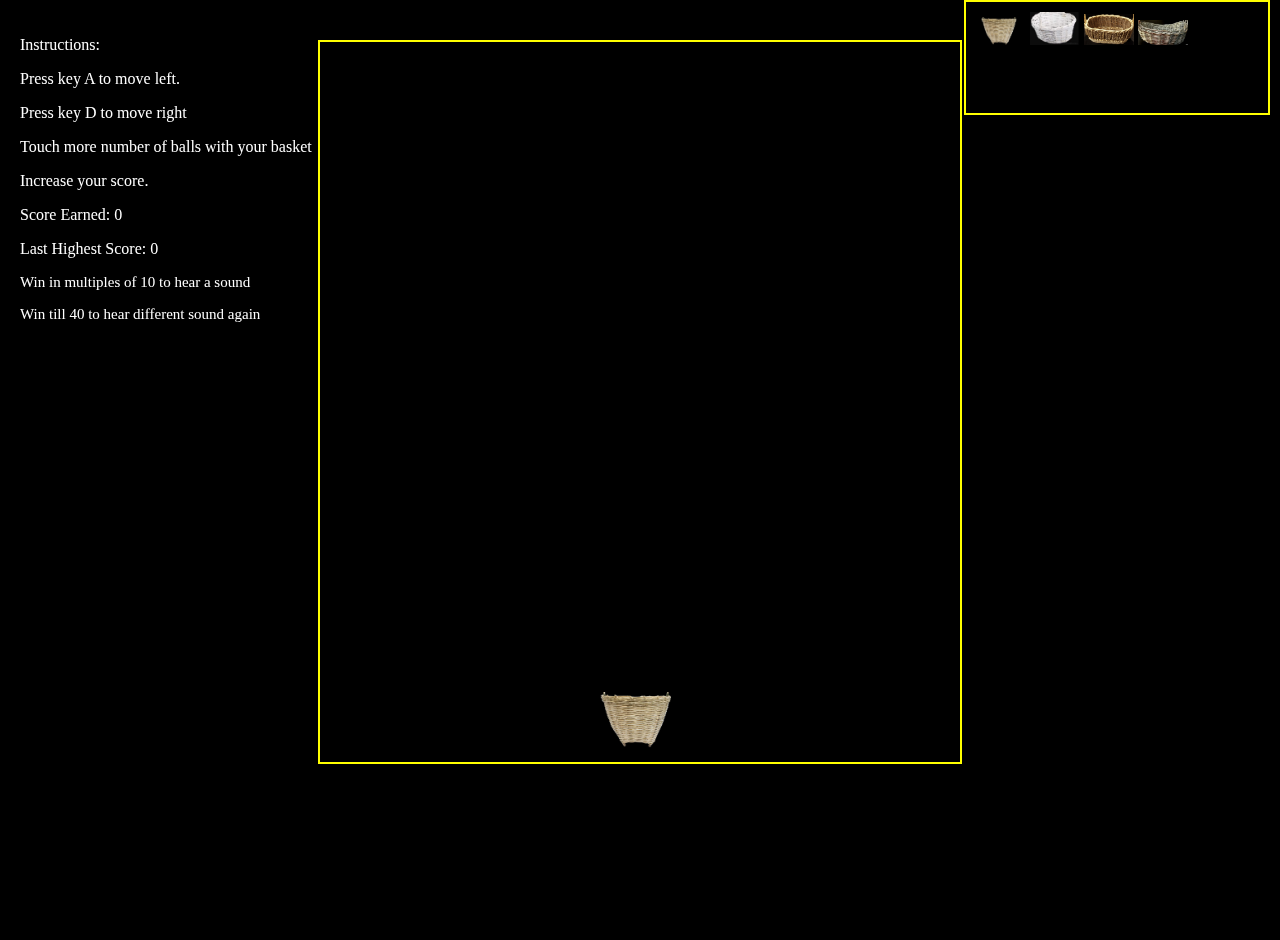
==== index.html @ 0e2a4cb0 "commit changes" ====
<!DOCTYPE html>
<html lang="en">
<head>
    <meta charset="UTF-8">
    <meta name="viewport" content="width=device-width, initial-scale=1.0">
    <title>Basket Game</title>
    
    <link rel="stylesheet" href="style.css">
    <link rel="icon" href="basketfav.jpg" type="image/x-icon">
    <script src="script1.js"></script>
</head>
<body>
    <div id = "instructions">
        <p>Instructions:</p>
        <p>Press key A to move left.</p>
        <p>Press key D to move right</p>
        <p>Touch more number of balls  with your basket</p>
        <p>Increase your score.</p>
        <P>Score Earned: <span id="scoreValue">0</span></p></P>
        <P>Last Highest Score: <span id="cookieDisplay"></span></P>
        <p id="winMessage">Win in multiples of 10 to hear a sound</p>
        <p id="winMessage1">Win till 40 to hear different sound  again</p>
    </div>

    <!-- <div id="basket"></div>
    <script src="script1.js"></script> -->

   

    <!-- <div id="defaultBasketFrame">
        <img src="basket_small.png" alt="Small Basket">
    </div> -->


    <div id="frame"  ondrop="drop(event)" ondragover="allowDrop(event)">
        <!-- <div id="basket" ondrop="drop(event)" ondragover="allowDrop(event)"></div> -->
        <div id="basket" draggable="true" ondragstart="drag(event)" 
        ondrop="drop(event)" ondragover="allowDrop(event)"></div>
    </div>

    

    
    <div id="basketSelectionWrapper" style="width: 22%;">
        <div id="basketSelection" style="width: 100%;">
        <img src="basket1.png" alt="Basket 1" draggable="true" ondragstart="drag(event)">
        <img src="basket2.png" alt="Basket 2" draggable="true" ondragstart="drag(event)">
        <img src="basket3.png" alt="Basket 3" draggable="true" ondragstart="drag(event)">
        <img src="basket4.png" alt="Basket 4" draggable="true" ondragstart="drag(event)">

    </div>
    <h1 id="winMessage">SELECT YOUR FAVORITE BASKET (DRAG N DROP)</h1>
    
  
    

<!-- 
    <div id="frame">
        <div id="basket"></div>
    </div> -->
    <audio id="collisionSound" src="ping.mp3"></audio>
    <audio id="win" src="win.wav"></audio>
    <audio id="winMore" src="win_more.wav"></audio>
   
</body>
</html>
---- style.css ----
@keyframes colorChange {
  0% {
    color: red;
  }
  50% {
    color: blue;
  }
  100% {
    color: green;
  }
}
#winMessage {
  font-size: 15px;
  animation: colorChange 5s infinite alternate; /* Apply the animation to the text */
}

@keyframes colorChange1 {
  0% {
    color: blue;
  }
  50% {
    color: yellow;
  }
  100% {
    color: red;
  }
}
#winMessage1 {
  font-size: 15px;
  animation: colorChange1 5s infinite alternate; /* Apply the animation to the text */
}

body, html {
  margin: 0;
  padding: 0;
  height: 100%;
  background-color: black;
}

#instructions {
  position: fixed;
  top: 20px;
  left: 20px;
  color: white;
}

#frame {
  position: relative;
  width: 50%;
  height: 80vh;
  margin: auto;
  border: 2px solid yellow;
  overflow: hidden;
  margin-top: 40px;
}

#basket {
  position: absolute;
  bottom: 0;
  left: 50%;
  transform: translateX(-50%);
  width: 100px;
  height: 70px;
  background-color: black;
  background-image: url("basket1.png");
  background-size: contain;
  z-index: 2; /* Ensure basket is above balls */
  background-repeat: no-repeat;
  background-attachment: fixed;
}

.ball {
  position: absolute;
  width: 2%;
  height: 2%;
  background-color: red;
  border-radius: 50%;
}

/* CSS for basket selection */
#basketSelectionWrapper {
  align-self: right;
  position: fixed;
  top: 0;
  right: 10px;
  display: flex;
  flex-direction: column;
  align-items: flex-end;
  background-color: black; /* Colored frame background */
  padding: 10px;
  border: 2px solid yellow; /* Yellow border */
}

#basketSelection img {
  width: 50px; /* Adjust image width */
  height: auto;
  cursor: pointer;
}

#defaultBasketFrame {
  margin-top: 10px;
}

#defaultBasketFrame img {
  width: 30px; /* Adjust image width */
  height: auto;
}

/*# sourceMappingURL=style.css.map */
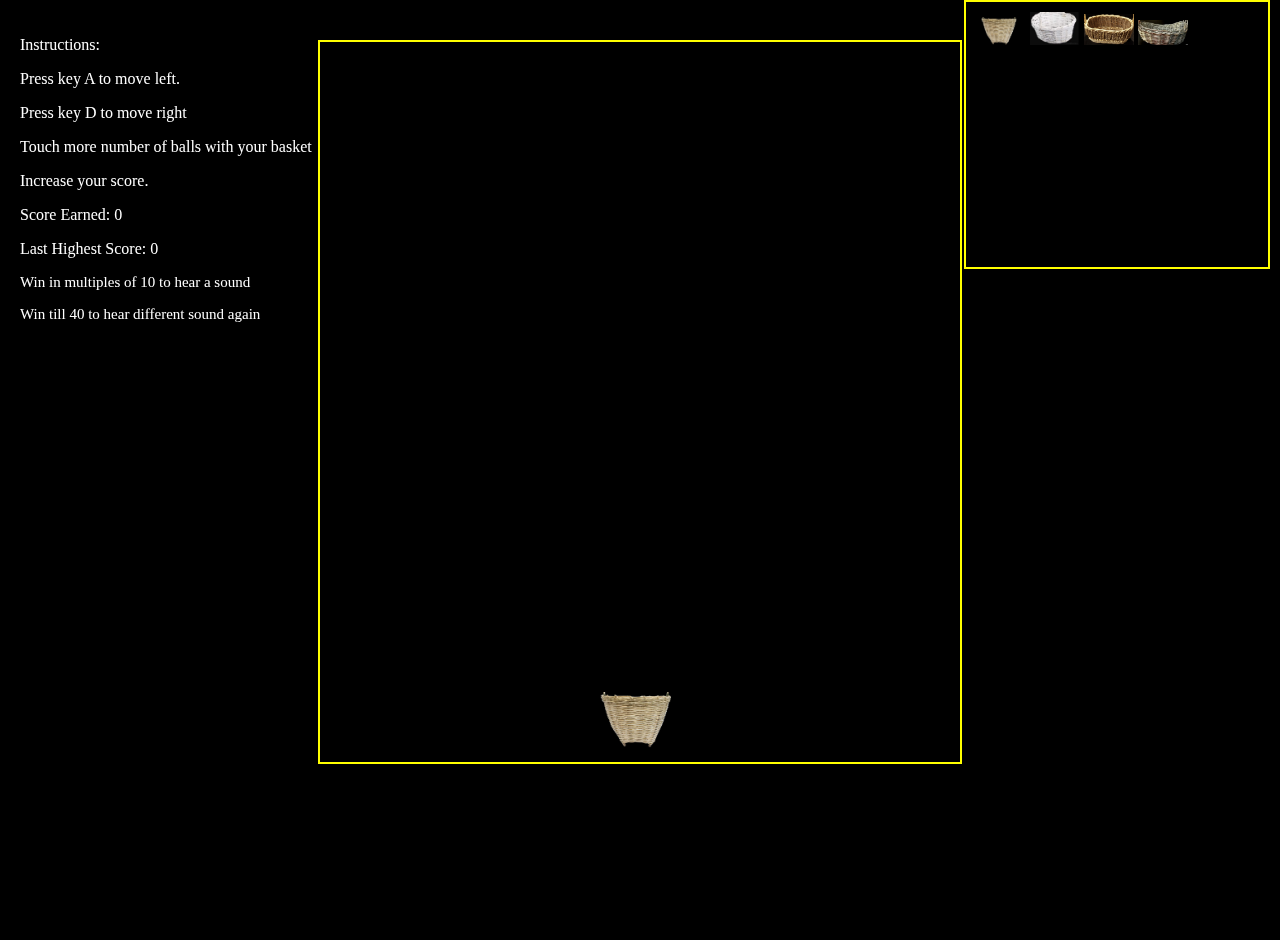
==== commit 3576bfe9: "added API additional exercise" ====
--- a/index.html
+++ b/index.html
@@ -50,7 +50,10 @@
 
     </div>
     <h1 id="winMessage">SELECT YOUR FAVORITE BASKET (DRAG N DROP)</h1>
-    
+
+    <div id = "apicall", href="api_explore.html">
+    <h1>Click here to Get info about more games</h1>
+    </div>
   
     
 
